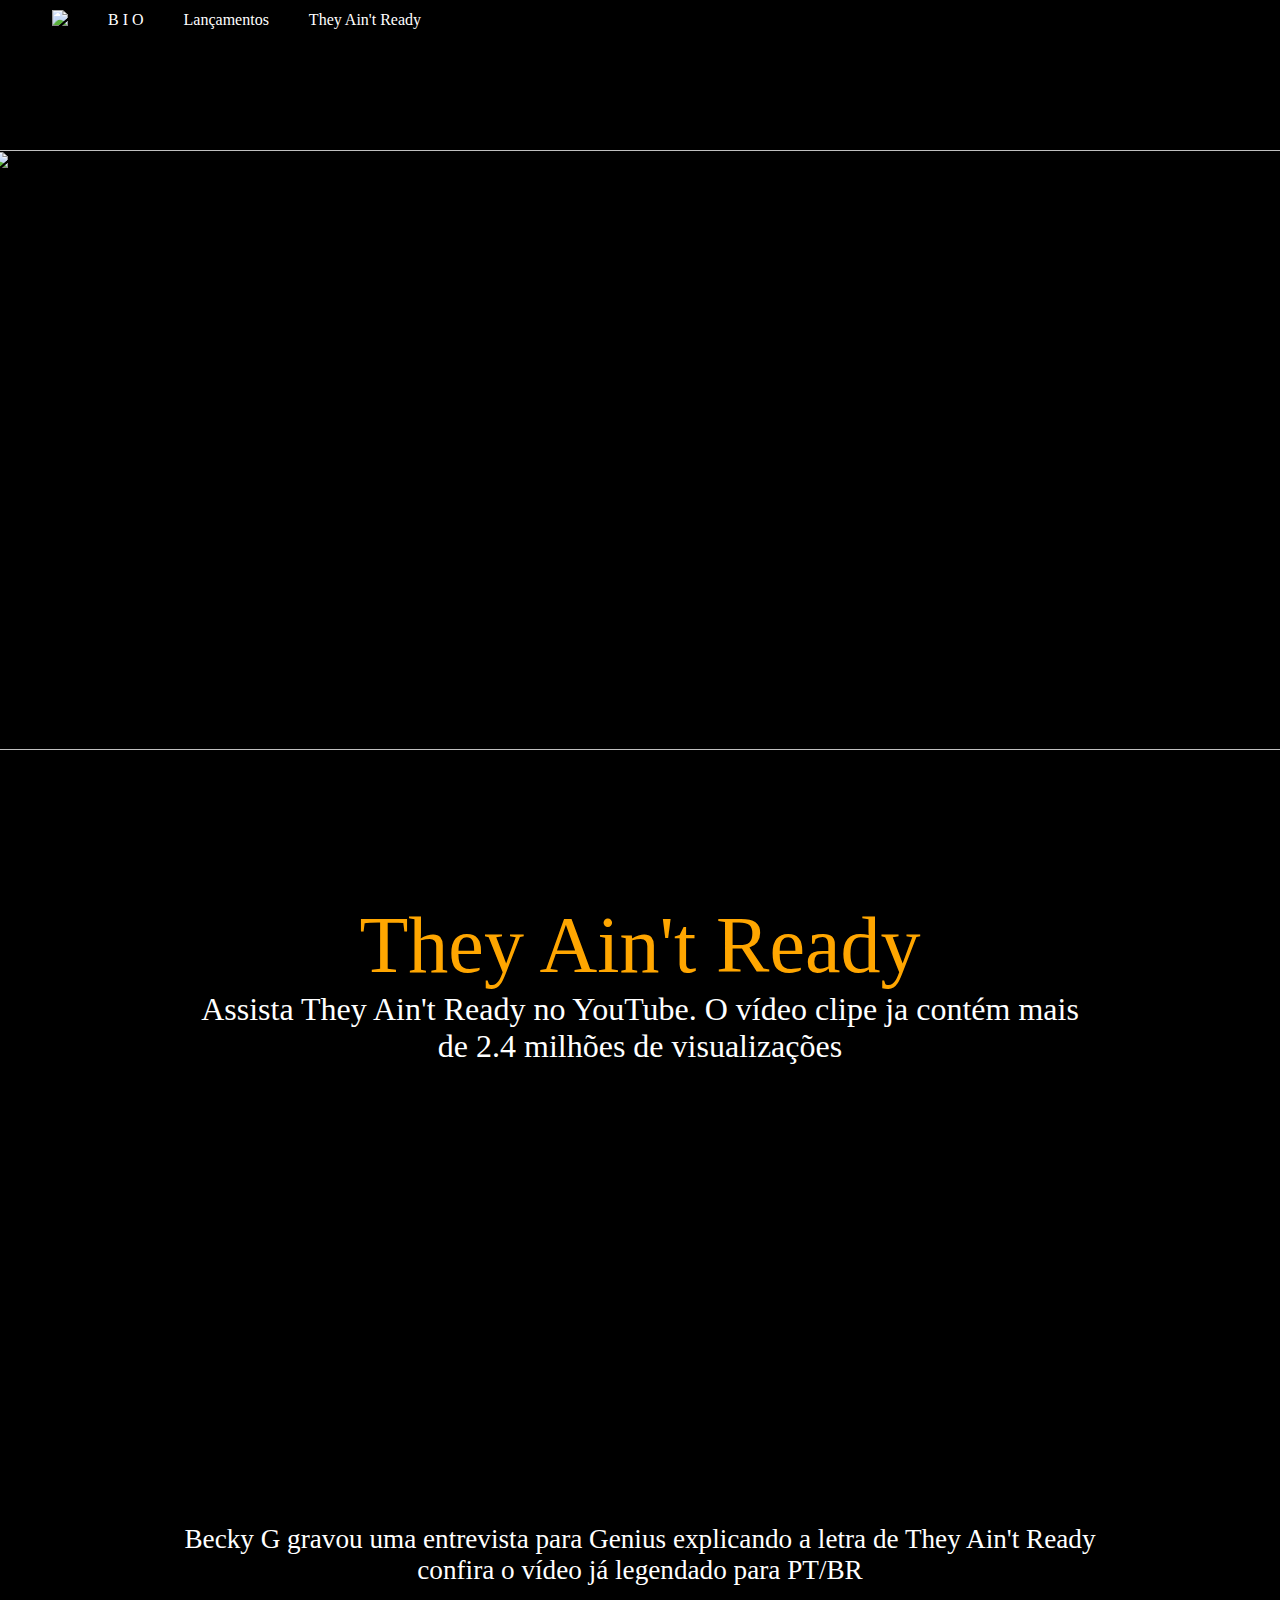
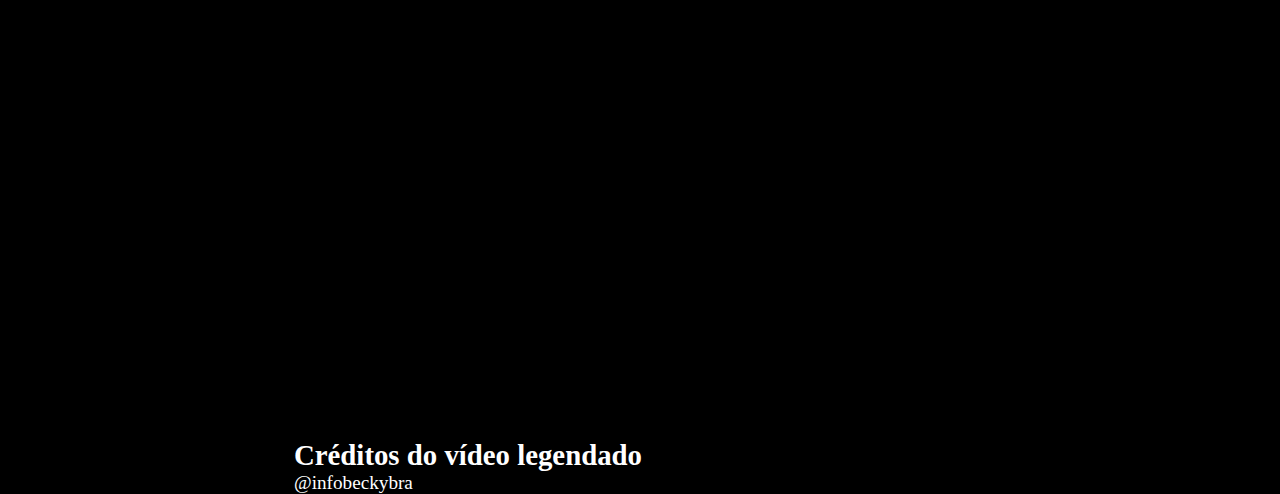
==== indexb.html @ 4b850db1 "Add files via upload" ====
<!DOCTYPE html>
<html lang="en">
<head>
    <meta charset="UTF-8">
    <meta name="viewport" content="width=device-width, initial-scale=1.0">
    <title> They Ain't Ready </title>
    <link rel="stylesheet" href="css/estilosb.css">
    <script src="https://kit.fontawesome.com/ee0cd78350.js" crossorigin="anonymous"></script> 
</head>
<body>
    <header>
        <nav class="menu">
            <ul class="becky">
                <li> <a href="index.html"><img src="https://www.iambeckyg.com/assets/img/logo-2.png" width="150px"> </a></li>
            
                <ul class="prcp">
                            <li><a href="#Bio">B I O</a></li>
                            <li><a href="#lancamentos">Lançamentos</a></li>
                         <li><a href="#">They Ain't Ready</a></li>
                    <ul class="redes">
                            <li><a href="#Bio"> <i class="fab fa-youtube"></i> </a></li>
                            <li><a href="#lancamentos"> <i class="fab fa-twitter"></i> </a></li>
                            <li><a href="#"> <i class="fab fa-instagram"> </i> </a></li>
                            <li><a href="#"> <i class="fab fa-spotify"></i> </a></li>
                            <li><a href="#"> <i class="fab fa-apple"></i> </a></li>
            </ul>  
                </ul>
                    </ul>
            
        </nav>
        <img src="https://www.iambeckyg.com/assets/img/slide/tar-img.jpg" width="1300" height="600">


    </header>
    <section class="ready">
            <center>They Ain't Ready</center>
    </section>
        <section class="ready2">
           <center> Assista They Ain't Ready no YouTube. O vídeo clipe ja contém mais </br>de 2.4 milhões de visualizações
           </br>
           <iframe width="720" height="415" src="https://www.youtube.com/embed/DZH5rz3ZqMo" frameborder="0" allow="accelerometer; autoplay; encrypted-media; gyroscope; picture-in-picture" allowfullscreen></iframe>
           <iframe src="https://open.spotify.com/embed/track/2efF9ZPcJQolc3hLVFQ34V" width="300" height="415" frameborder="0" allowtransparency="true" allow="encrypted-media"></iframe>
            </center>
        </section>
    </br>
</br>

    <section class="legenda">
    <center>Becky G gravou uma entrevista para Genius explicando a letra de They Ain't Ready </br>confira o vídeo já legendado para PT/BR 
    </br>
</br>

        <iframe width="720" height="415" src="https://www.youtube.com/embed/zzn2GukHMek" frameborder="0" allow="accelerometer; autoplay; encrypted-media; gyroscope; picture-in-picture" allowfullscreen></iframe>  
    </center>
    </section>
        <section class="creditos">
        <h2>Créditos do vídeo legendado</h2>
            <a href="https://twitter.com/Infobeckybra"><i class="fab fa-twitter"></i> @infobeckybra</a>

            </div>
        </section>
</body>
</html>
---- css/estilosb.css ----
* {
    margin: 0;
    padding: 0;
    box-sizing: border-box;
    color: white;
    align-items: center;
    background-color: black;
}

header {
    height: 100vh;
    display: flex;
    justify-content: center;
    align-items: center;
}

.menu {
    background-color: transparent;
    position: fixed;
    width: 100vw;
    top: 0;
}

.menu .prcp, .redes {
    display: contents;
    justify-content: right;
}

.menu .becky {
    display: flex;
    justify-content: left;
    margin-left: 2em;
    margin-right: 1em;
}

.menu li {
    list-style: none;
}

.menu a {
    display: block ;
    padding: 10px 20px;
    transition: background-color 1s, color 0.5s;
}
  
.menu .prcp a:hover {
    background-color: whitesmoke;
    color: black;
}

a {
    text-decoration: none;
}

a:hover {
    text-decoration: none;
}

.ready center {
    color: rgb(255, 166, 0);
    font-size: 5em;
}

.ready2 {
    font-size: 2em;
}

.legenda {
    font-size: 1.7em;
    background-color: tomato;
}

.creditos {
    margin-left: 294px;
    font-size: 1.2em;
}
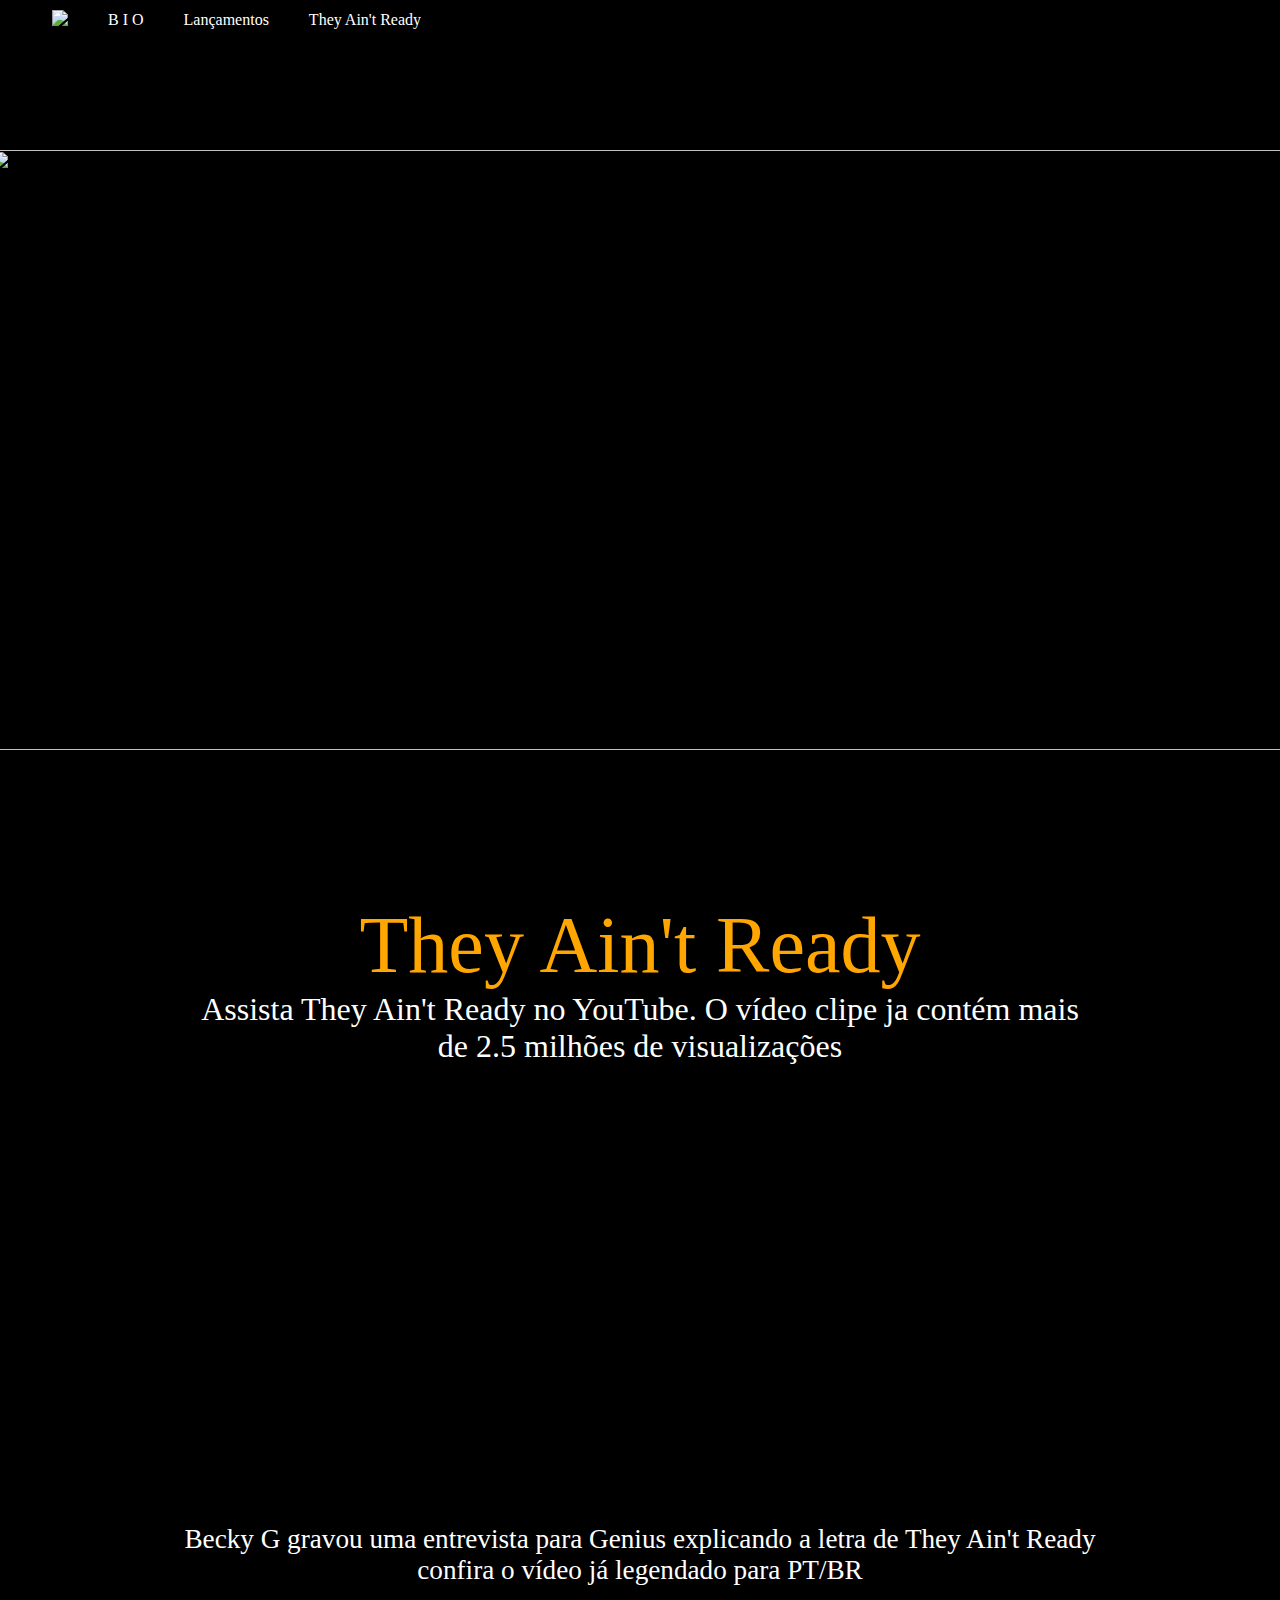
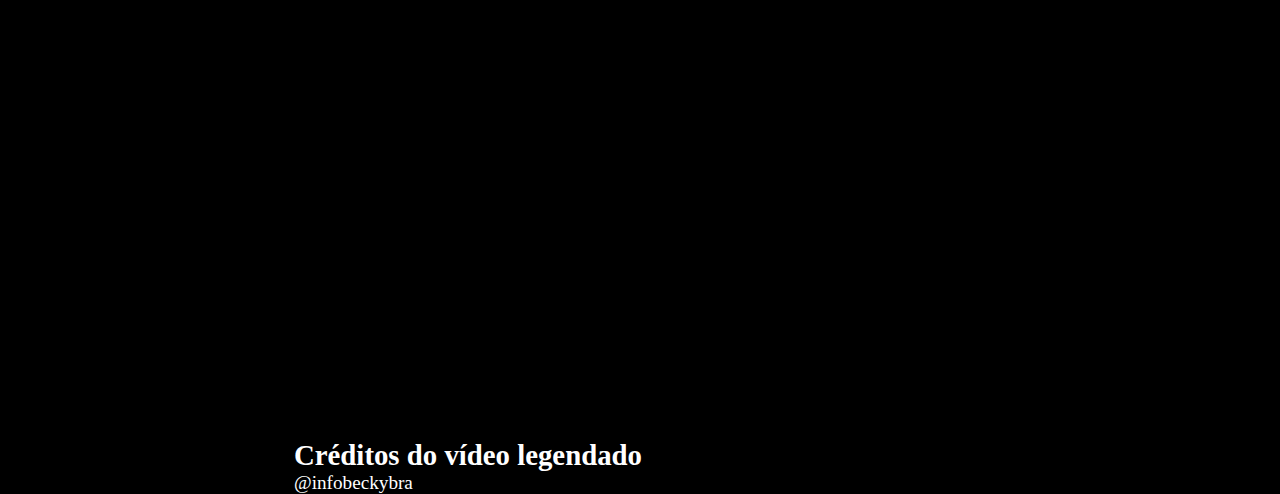
==== commit 976b3fb9: "Update indexb.html" ====
--- a/indexb.html
+++ b/indexb.html
@@ -14,15 +14,14 @@
                 <li> <a href="index.html"><img src="https://www.iambeckyg.com/assets/img/logo-2.png" width="150px"> </a></li>
             
                 <ul class="prcp">
-                            <li><a href="#Bio">B I O</a></li>
-                            <li><a href="#lancamentos">Lançamentos</a></li>
-                         <li><a href="#">They Ain't Ready</a></li>
-                    <ul class="redes">
-                            <li><a href="#Bio"> <i class="fab fa-youtube"></i> </a></li>
-                            <li><a href="#lancamentos"> <i class="fab fa-twitter"></i> </a></li>
-                            <li><a href="#"> <i class="fab fa-instagram"> </i> </a></li>
-                            <li><a href="#"> <i class="fab fa-spotify"></i> </a></li>
-                            <li><a href="#"> <i class="fab fa-apple"></i> </a></li>
+                            <li><a href="index.html#Bio">B I O</a></li>
+                            <li><a href="index.html#lancamentos">Lançamentos</a></li>
+                         <li><a href="index.html">They Ain't Ready</a></li>
+                         <li><a href="https://www.youtube.com/channel/UCgtNC51EUSgcZ6kKyVoPxKA"> <i class="fab fa-youtube"></i> </a></li>
+                         <li><a href="https://twitter.com/iambeckyg"> <i class="fab fa-twitter"></i> </a></li>
+                         <li><a href="https://www.instagram.com/iambeckyg/"> <i class="fab fa-instagram"> </i> </a></li>
+                         <li><a href="https://open.spotify.com/artist/4obzFoKoKRHIphyHzJ35G3?si=3aYrWCo9RIemtKGtcwyDWA"> <i class="fab fa-spotify"></i> </a></li>
+                         <li><a href="https://itunes.apple.com/us/artist/becky-g/550411604"> <i class="fab fa-apple"></i> </a></li>
             </ul>  
                 </ul>
                     </ul>
@@ -36,7 +35,7 @@
             <center>They Ain't Ready</center>
     </section>
         <section class="ready2">
-           <center> Assista They Ain't Ready no YouTube. O vídeo clipe ja contém mais </br>de 2.4 milhões de visualizações
+           <center> Assista They Ain't Ready no YouTube. O vídeo clipe ja contém mais </br>de 2.5 milhões de visualizações
            </br>
            <iframe width="720" height="415" src="https://www.youtube.com/embed/DZH5rz3ZqMo" frameborder="0" allow="accelerometer; autoplay; encrypted-media; gyroscope; picture-in-picture" allowfullscreen></iframe>
            <iframe src="https://open.spotify.com/embed/track/2efF9ZPcJQolc3hLVFQ34V" width="300" height="415" frameborder="0" allowtransparency="true" allow="encrypted-media"></iframe>
@@ -54,10 +53,11 @@
     </center>
     </section>
         <section class="creditos">
+    <a href="https://twitter.com/Infobeckybra">
         <h2>Créditos do vídeo legendado</h2>
-            <a href="https://twitter.com/Infobeckybra"><i class="fab fa-twitter"></i> @infobeckybra</a>
+            <i class="fab fa-twitter"></i> @infobeckybra</a>
 
             </div>
         </section>
 </body>
-</html>+</html>
